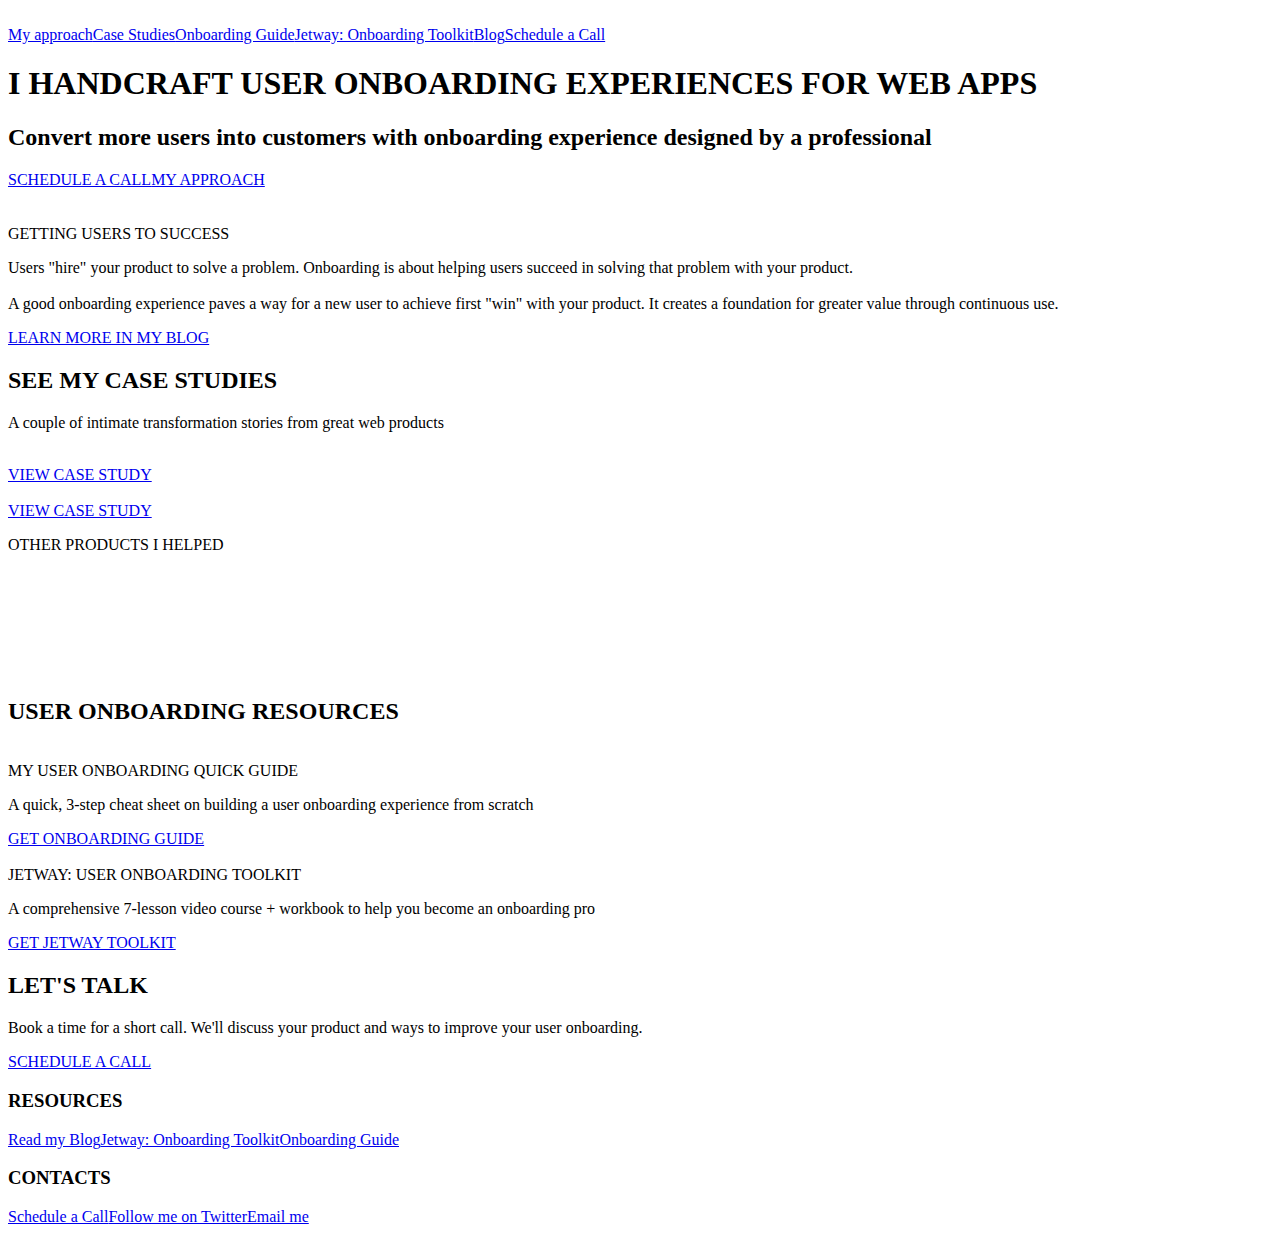
==== index.html @ 4cd76b12 "Update index.html" ====
<!DOCTYPE html><!-- This site was created in Webflow. https://www.webflow.com --><!-- Last Published: Mon Jun 27 2022 11:48:55 GMT+0000 (Coordinated Universal Time) --><html data-wf-domain="onboarding-pro.webflow.io" data-wf-page="589c65dd26e3bc615f48c798" data-wf-site="589c65dd26e3bc615f48c794" data-wf-status="1"><head><meta charset="utf-8"/><title>Onboarding Pro - Handcrafted user onboarding experience for your web application</title><meta content="Convert more users into customers with an effective onboarding experience designed by professionals. I helped over 400 products and counting." name="description"/><meta content="Onboarding Pro - Handcrafted user onboarding experience for your web application" property="og:title"/><meta content="Convert more users into customers with an effective onboarding experience designed by professionals. I helped over 400 products and counting." property="og:description"/><meta content="Onboarding Pro - Handcrafted user onboarding experience for your web application" property="twitter:title"/><meta content="Convert more users into customers with an effective onboarding experience designed by professionals. I helped over 400 products and counting." property="twitter:description"/><meta property="og:type" content="website"/><meta content="summary_large_image" name="twitter:card"/><meta content="width=device-width, initial-scale=1" name="viewport"/><meta content="Webflow" name="generator"/><link href="https://uploads-ssl.webflow.com/589c65dd26e3bc615f48c794/css/onboarding-pro.webflow.eb8758bd4.css" rel="stylesheet" type="text/css"/><!--[if lt IE 9]><script src="https://cdnjs.cloudflare.com/ajax/libs/html5shiv/3.7.3/html5shiv.min.js" type="text/javascript"></script><![endif]--><script type="text/javascript">!function(o,c){var n=c.documentElement,t=" w-mod-";n.className+=t+"js",("ontouchstart"in o||o.DocumentTouch&&c instanceof DocumentTouch)&&(n.className+=t+"touch")}(window,document);</script><link href="https://uploads-ssl.webflow.com/589c65dd26e3bc615f48c794/589c65dd26e3bc615f48c79e_Favicon_new.png" rel="shortcut icon" type="image/x-icon"/><link href="https://uploads-ssl.webflow.com/589c65dd26e3bc615f48c794/589c65dd26e3bc615f48c7a5_Webclip_new.png" rel="apple-touch-icon"/></head><body><div class="hero-section wf-section"><div data-collapse="medium" data-animation="default" data-duration="400" data-easing="ease" data-easing2="ease" role="banner" class="navbar w-nav"><div class="w-container"><a href="https://onboarding.pro" class="w-nav-brand"><img src="https://uploads-ssl.webflow.com/589c65dd26e3bc615f48c794/589c65dd26e3bc615f48c79d_Logo_new.png" width="48" alt="" class="logo-top"/></a><nav role="navigation" class="mobile-menu w-nav-menu"><a href="#My-Approach" class="navbar-link w-nav-link">My approach</a><a href="#Case-Studies" class="navbar-link w-nav-link">Case Studies</a><a href="#Onboarding-Guide" class="navbar-link w-nav-link">Onboarding Guide</a><a target="_blank" href="#Onboarding-Guide" class="navbar-link w-nav-link">Jetway: Onboarding Toolkit</a><a target="_blank" href="https://medium.com/@romanzadyrako" class="navbar-link w-nav-link">Blog</a><a href="https://calendly.com/onpro/intro" target="_blank" class="navbar-link get-a-demo w-nav-link">Schedule a Call</a></nav><div class="hamburger-button w-nav-button"><div class="w-icon-nav-menu"></div></div></div></div><div class="w-container"><div class="w-row"><div class="column w-col w-col-7"><h1 class="hero-header">I HANDCRAFT USER ONBOARDING EXPERIENCES FOR WEB APPS</h1><h2 class="hero-subheader">Convert more users into customers with onboarding experience designed by a professional</h2><a href="https://calendly.com/onpro/intro" target="_blank" class="hero-button get-started w-button">SCHEDULE A CALL</a><a href="#My-Approach" class="hero-button use-cases w-button">MY APPROACH</a></div><div class="w-col w-col-5"><img src="https://uploads-ssl.webflow.com/589c65dd26e3bc615f48c794/589c65dd26e3bc615f48c7ce_Onboarding%20Pro.png" width="380" sizes="(max-width: 479px) 100vw, (max-width: 767px) 380px, (max-width: 991px) 291.6640625px, 380px" srcset="https://uploads-ssl.webflow.com/589c65dd26e3bc615f48c794/589c65dd26e3bc615f48c7ce_Onboarding%2520Pro-p-500x543.png 500w, https://uploads-ssl.webflow.com/589c65dd26e3bc615f48c794/589c65dd26e3bc615f48c7ce_Onboarding%2520Pro-p-800x868.png 800w, https://uploads-ssl.webflow.com/589c65dd26e3bc615f48c794/589c65dd26e3bc615f48c7ce_Onboarding%2520Pro-p-1080x1172.png 1080w, https://uploads-ssl.webflow.com/589c65dd26e3bc615f48c794/589c65dd26e3bc615f48c7ce_Onboarding%2520Pro-p-1600x1736.png 1600w, https://uploads-ssl.webflow.com/589c65dd26e3bc615f48c794/589c65dd26e3bc615f48c7ce_Onboarding%20Pro.png 1797w" alt="" class="hero-image"/></div></div></div></div><div id="My-Approach" class="content-section white approach wf-section"><div class="w-container"><div class="messages-row w-row"><div class="message-card w-col w-col-6"><img src="https://uploads-ssl.webflow.com/589c65dd26e3bc615f48c794/59e8cc93e108440001f2530b_Onboarding%20Approach_Loop.png" width="512" sizes="(max-width: 767px) 96vw, (max-width: 991px) 354px, 460px" srcset="https://uploads-ssl.webflow.com/589c65dd26e3bc615f48c794/59e8cc93e108440001f2530b_Onboarding%20Approach_Loop-p-500.png 500w, https://uploads-ssl.webflow.com/589c65dd26e3bc615f48c794/59e8cc93e108440001f2530b_Onboarding%20Approach_Loop.png 1024w" alt="" class="approach-image"/></div><div class="message-card w-col w-col-6"><div class="approach-title">GETTING USERS TO SUCCESS</div><p class="approach-text">Users &quot;hire&quot; your product to solve a problem. Onboarding is about helping users succeed in solving that problem with your product. <br/><br/>A good onboarding experience paves a way for a new user to achieve first &quot;win&quot; with your product. It creates a foundation for greater value through continuous use.</p><a href="https://medium.com/@romanzadyrako" target="_blank" class="academy-link">LEARN MORE IN MY BLOG</a></div></div></div></div><div id="Case-Studies" class="content-section wf-section"><div class="w-container"><h2 class="section-header">SEE MY CASE STUDIES</h2><p class="section-subheader">A couple of intimate transformation stories from great web products</p><div class="use-cases-row w-row"><div class="use-case-card w-col w-col-6"><a href="https://docdro.id/nMGjJtG" target="_blank" class="case-study-link-block w-inline-block"><div class="use-case-div"><img src="https://uploads-ssl.webflow.com/589c65dd26e3bc615f48c794/589c65dd26e3bc615f48c7d6_Saberr_Case%20Study.png" width="800" sizes="(max-width: 479px) 90vw, (max-width: 767px) 92vw, (max-width: 991px) 324px, 430px" srcset="https://uploads-ssl.webflow.com/589c65dd26e3bc615f48c794/589c65dd26e3bc615f48c7d6_Saberr_Case%2520Study-p-500x313.png 500w, https://uploads-ssl.webflow.com/589c65dd26e3bc615f48c794/589c65dd26e3bc615f48c7d6_Saberr_Case%2520Study-p-800x500.png 800w, https://uploads-ssl.webflow.com/589c65dd26e3bc615f48c794/589c65dd26e3bc615f48c7d6_Saberr_Case%2520Study-p-1080x675.png 1080w, https://uploads-ssl.webflow.com/589c65dd26e3bc615f48c794/589c65dd26e3bc615f48c7d6_Saberr_Case%20Study.png 1600w" alt="" class="case-study-image"/><div class="use-case-title">VIEW CASE STUDY</div></div></a></div><div class="use-case-card w-col w-col-6"><a href="https://docdro.id/YD0HOSB" target="_blank" class="case-study-link-block w-inline-block"><div class="use-case-div"><img src="https://uploads-ssl.webflow.com/589c65dd26e3bc615f48c794/62b98d0fdc5b365e24962db1_Quickstaff_Case-Study-p-800x500.png" width="800" sizes="(max-width: 479px) 90vw, (max-width: 767px) 92vw, (max-width: 991px) 324px, 430px" srcset="https://uploads-ssl.webflow.com/589c65dd26e3bc615f48c794/62b98d0fdc5b365e24962db1_Quickstaff_Case-Study-p-800x500-p-500.png 500w, https://uploads-ssl.webflow.com/589c65dd26e3bc615f48c794/62b98d0fdc5b365e24962db1_Quickstaff_Case-Study-p-800x500.png 800w" alt="" class="case-study-image"/><div class="use-case-title">VIEW CASE STUDY</div></div></a></div></div><p class="customer-list-title">OTHER PRODUCTS I HELPED</p><div class="customer-row w-row"><div class="w-col w-col-2 w-col-tiny-6 w-col-small-4"><img src="https://uploads-ssl.webflow.com/589c65dd26e3bc615f48c794/589c65dd26e3bc615f48c7d5_Peak_logo2%402x.png" width="140" sizes="(max-width: 479px) 38vw, (max-width: 767px) 29vw, (max-width: 991px) 104.6640625px, 139.9921875px" srcset="https://uploads-ssl.webflow.com/589c65dd26e3bc615f48c794/589c65dd26e3bc615f48c7d5_Peak_logo2%25402x-p-500x500.png 500w, https://uploads-ssl.webflow.com/589c65dd26e3bc615f48c794/589c65dd26e3bc615f48c7d5_Peak_logo2%402x.png 800w" alt="" class="customer-logo"/></div><div class="w-col w-col-2 w-col-tiny-6 w-col-small-4"><img src="https://uploads-ssl.webflow.com/589c65dd26e3bc615f48c794/589c65dd26e3bc615f48c7a1_Appinion_logo%402x.png" width="140" sizes="(max-width: 479px) 38vw, (max-width: 767px) 29vw, (max-width: 991px) 104.6640625px, 139.9921875px" srcset="https://uploads-ssl.webflow.com/589c65dd26e3bc615f48c794/589c65dd26e3bc615f48c7a1_Appinion_logo%25402x-p-500x500.png 500w, https://uploads-ssl.webflow.com/589c65dd26e3bc615f48c794/589c65dd26e3bc615f48c7a1_Appinion_logo%402x.png 800w" alt="" class="customer-logo"/></div><div class="w-col w-col-2 w-col-tiny-6 w-col-small-4"><img src="https://uploads-ssl.webflow.com/589c65dd26e3bc615f48c794/589c65dd26e3bc615f48c7d0_GroupVitals_logo%402x.png" width="140" sizes="(max-width: 479px) 38vw, (max-width: 767px) 29vw, (max-width: 991px) 104.6640625px, 139.9921875px" srcset="https://uploads-ssl.webflow.com/589c65dd26e3bc615f48c794/589c65dd26e3bc615f48c7d0_GroupVitals_logo%25402x-p-500x500.png 500w, https://uploads-ssl.webflow.com/589c65dd26e3bc615f48c794/589c65dd26e3bc615f48c7d0_GroupVitals_logo%402x.png 800w" alt="" class="customer-logo"/></div><div class="w-col w-col-2 w-col-tiny-6 w-col-small-4"><img src="https://uploads-ssl.webflow.com/589c65dd26e3bc615f48c794/589c65dd26e3bc615f48c7d2_Zoomforth_logo%402x.png" width="140" sizes="(max-width: 479px) 38vw, (max-width: 767px) 29vw, (max-width: 991px) 104.6640625px, 139.9921875px" srcset="https://uploads-ssl.webflow.com/589c65dd26e3bc615f48c794/589c65dd26e3bc615f48c7d2_Zoomforth_logo%25402x-p-500x500.png 500w, https://uploads-ssl.webflow.com/589c65dd26e3bc615f48c794/589c65dd26e3bc615f48c7d2_Zoomforth_logo%402x.png 800w" alt="" class="customer-logo"/></div><div class="w-col w-col-2 w-col-tiny-6 w-col-small-4"><img src="https://uploads-ssl.webflow.com/589c65dd26e3bc615f48c794/589c65dd26e3bc615f48c7d3_SchoolTime_logo%402x.png" width="140" sizes="(max-width: 479px) 38vw, (max-width: 767px) 29vw, (max-width: 991px) 104.6640625px, 139.9921875px" srcset="https://uploads-ssl.webflow.com/589c65dd26e3bc615f48c794/589c65dd26e3bc615f48c7d3_SchoolTime_logo%25402x-p-500x500.png 500w, https://uploads-ssl.webflow.com/589c65dd26e3bc615f48c794/589c65dd26e3bc615f48c7d3_SchoolTime_logo%402x.png 800w" alt="" class="customer-logo"/></div><div class="w-col w-col-2 w-col-tiny-6 w-col-small-4"><img src="https://uploads-ssl.webflow.com/589c65dd26e3bc615f48c794/589c65dd26e3bc615f48c7d4_ManyChat_logo%402x.png" width="140" sizes="(max-width: 479px) 38vw, (max-width: 767px) 29vw, (max-width: 991px) 104.6640625px, 139.9921875px" srcset="https://uploads-ssl.webflow.com/589c65dd26e3bc615f48c794/589c65dd26e3bc615f48c7d4_ManyChat_logo%25402x-p-500x500.png 500w, https://uploads-ssl.webflow.com/589c65dd26e3bc615f48c794/589c65dd26e3bc615f48c7d4_ManyChat_logo%402x.png 800w" alt="" class="customer-logo"/></div></div></div></div><div id="Onboarding-Guide" class="content-section gray wf-section"><div class="w-container"><h2 class="section-header">USER ONBOARDING RESOURCES</h2><div class="guide-row w-row"><div class="column-2 w-col w-col-6"><img src="https://uploads-ssl.webflow.com/589c65dd26e3bc615f48c794/59e8d398e108440001f25886_User-Onboarding_Quick-Guide_Cover-p-500x723.png" width="280" sizes="(max-width: 479px) 92vw, 280px" srcset="https://uploads-ssl.webflow.com/589c65dd26e3bc615f48c794/59e8d398e108440001f25886_User-Onboarding_Quick-Guide_Cover-p-500x723-p-500.png 500w, https://uploads-ssl.webflow.com/589c65dd26e3bc615f48c794/59e8d398e108440001f25886_User-Onboarding_Quick-Guide_Cover-p-500x723.png 603w" alt="" class="guide-image"/><div class="guide-title">MY USER ONBOARDING QUICK GUIDE</div><p class="guide-description">A quick, 3-step cheat sheet on building a user onboarding experience from scratch</p><a href="https://www.docdroid.net/jiapdOI/user-onboarding-for-startups-quick-guide.pdf" target="_blank" class="guide-button w-button">GET ONBOARDING GUIDE</a></div><div class="column-3 w-col w-col-6"><img src="https://uploads-ssl.webflow.com/589c65dd26e3bc615f48c794/59e8dd65e1efb00001aa6899_Jetway%20image.png" width="280" sizes="(max-width: 479px) 92vw, 280px" srcset="https://uploads-ssl.webflow.com/589c65dd26e3bc615f48c794/59e8dd65e1efb00001aa6899_Jetway%20image-p-500.png 500w, https://uploads-ssl.webflow.com/589c65dd26e3bc615f48c794/59e8dd65e1efb00001aa6899_Jetway%20image.png 603w" alt="" class="guide-image"/><div class="jetway-title">JETWAY: USER ONBOARDING TOOLKIT</div><p class="guide-description">A comprehensive 7-lesson video course + workbook to help you become an onboarding pro</p><a href="https://jetway.io" target="_blank" class="jetway-button w-button">GET JETWAY TOOLKIT</a></div></div></div></div><div id="Let-s-Talk" class="lets-talk-section wf-section"><div class="w-container"><h2 class="lets-talk">LET&#x27;S TALK</h2><p class="lets-talk-subheader">Book a time for a short call. We&#x27;ll discuss your product and ways to improve your user onboarding.</p><a target="_blank" href="https://calendly.com/onpro/intro" class="lets-talk-button w-button">SCHEDULE A CALL</a></div></div><div class="footer wf-section"><div class="w-container"><div class="footer-row w-row"><div class="w-col w-col-4"><h3 class="footer-header">RESOURCES</h3><a target="_blank" href="https://medium.com/@romanzadyrako" class="footer-link">Read my Blog</a><a href="https://jetway.io" target="_blank" class="footer-link">Jetway: Onboarding Toolkit</a><a target="_blank" href="https://www.docdroid.net/jiapdOI/user-onboarding-for-startups-quick-guide.pdf" class="footer-link">Onboarding Guide</a></div><div class="w-col w-col-4"><h3 class="footer-header">CONTACTS</h3><a target="_blank" href="https://calendly.com/onpro/intro" class="footer-link">Schedule a Call</a><a target="_blank" href="https://twitter.com/romanzadyrako" class="footer-link">Follow me on Twitter</a><a target="_blank" href="mailto:pro@onboarding.pro?subject=Hey%20Onboarding%20Pro" class="footer-link">Email me</a></div><div class="w-col w-col-4"><img src="https://uploads-ssl.webflow.com/589c65dd26e3bc615f48c794/589c65dd26e3bc615f48c79d_Logo_new.png" width="64" alt="" class="footer-logo"/></div></div></div></div><script src="https://d3e54v103j8qbb.cloudfront.net/js/jquery-3.5.1.min.dc5e7f18c8.js?site=589c65dd26e3bc615f48c794" type="text/javascript" integrity="sha256-9/aliU8dGd2tb6OSsuzixeV4y/faTqgFtohetphbbj0=" crossorigin="anonymous"></script><script src="https://uploads-ssl.webflow.com/589c65dd26e3bc615f48c794/js/webflow.2a0fff34d.js" type="text/javascript"></script><!--[if lte IE 9]><script src="//cdnjs.cloudflare.com/ajax/libs/placeholders/3.0.2/placeholders.min.js"></script><![endif]--></body></html>
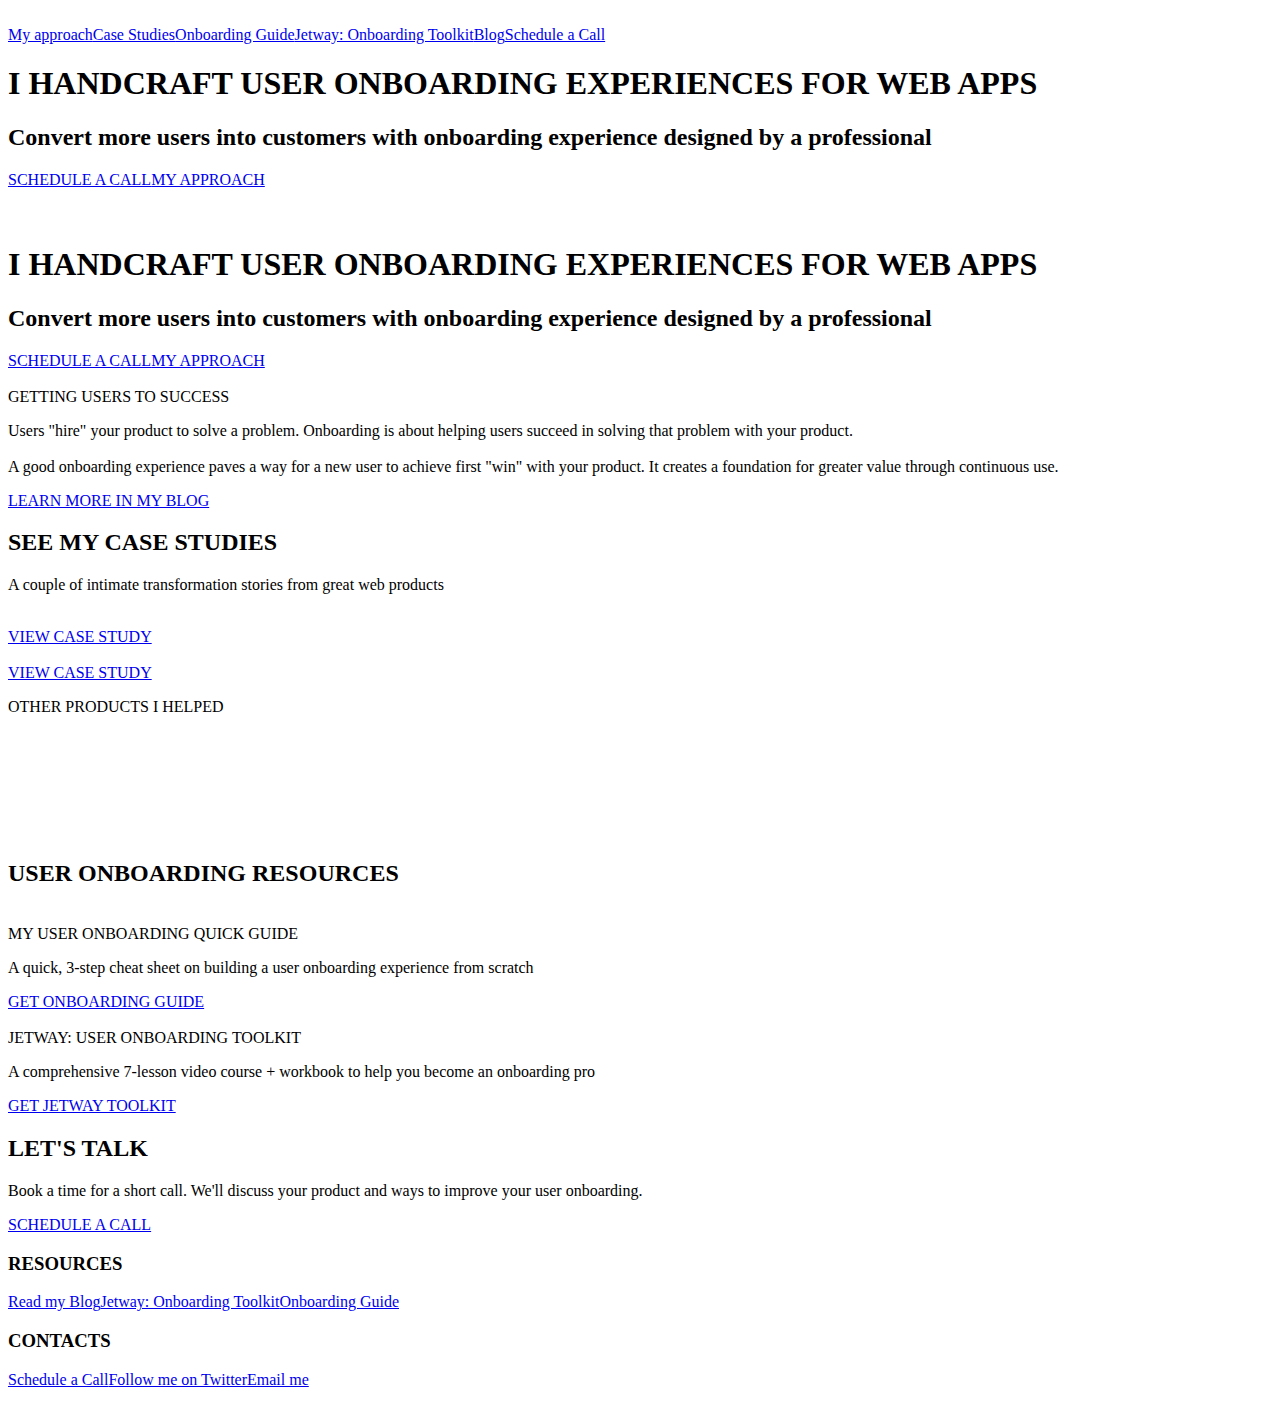
==== commit 926e0dc3: "Update index.html" ====
--- a/index.html
+++ b/index.html
@@ -1,2 +1,128 @@
+<!DOCTYPE html>
+<!-- This site was created in Webflow. https://www.webflow.com -->
+<!-- Last Published: Mon Jun 27 2022 13:33:49 GMT+0000 (Coordinated Universal Time) -->
+<html data-wf-domain="onboarding-pro.webflow.io" data-wf-page="589c65dd26e3bc615f48c798" data-wf-site="589c65dd26e3bc615f48c794" data-wf-status="1">
 
-<!DOCTYPE html><!-- This site was created in Webflow. https://www.webflow.com --><!-- Last Published: Mon Jun 27 2022 11:48:55 GMT+0000 (Coordinated Universal Time) --><html data-wf-domain="onboarding-pro.webflow.io" data-wf-page="589c65dd26e3bc615f48c798" data-wf-site="589c65dd26e3bc615f48c794" data-wf-status="1"><head><meta charset="utf-8"/><title>Onboarding Pro - Handcrafted user onboarding experience for your web application</title><meta content="Convert more users into customers with an effective onboarding experience designed by professionals. I helped over 400 products and counting." name="description"/><meta content="Onboarding Pro - Handcrafted user onboarding experience for your web application" property="og:title"/><meta content="Convert more users into customers with an effective onboarding experience designed by professionals. I helped over 400 products and counting." property="og:description"/><meta content="Onboarding Pro - Handcrafted user onboarding experience for your web application" property="twitter:title"/><meta content="Convert more users into customers with an effective onboarding experience designed by professionals. I helped over 400 products and counting." property="twitter:description"/><meta property="og:type" content="website"/><meta content="summary_large_image" name="twitter:card"/><meta content="width=device-width, initial-scale=1" name="viewport"/><meta content="Webflow" name="generator"/><link href="https://uploads-ssl.webflow.com/589c65dd26e3bc615f48c794/css/onboarding-pro.webflow.eb8758bd4.css" rel="stylesheet" type="text/css"/><!--[if lt IE 9]><script src="https://cdnjs.cloudflare.com/ajax/libs/html5shiv/3.7.3/html5shiv.min.js" type="text/javascript"></script><![endif]--><script type="text/javascript">!function(o,c){var n=c.documentElement,t=" w-mod-";n.className+=t+"js",("ontouchstart"in o||o.DocumentTouch&&c instanceof DocumentTouch)&&(n.className+=t+"touch")}(window,document);</script><link href="https://uploads-ssl.webflow.com/589c65dd26e3bc615f48c794/589c65dd26e3bc615f48c79e_Favicon_new.png" rel="shortcut icon" type="image/x-icon"/><link href="https://uploads-ssl.webflow.com/589c65dd26e3bc615f48c794/589c65dd26e3bc615f48c7a5_Webclip_new.png" rel="apple-touch-icon"/></head><body><div class="hero-section wf-section"><div data-collapse="medium" data-animation="default" data-duration="400" data-easing="ease" data-easing2="ease" role="banner" class="navbar w-nav"><div class="w-container"><a href="https://onboarding.pro" class="w-nav-brand"><img src="https://uploads-ssl.webflow.com/589c65dd26e3bc615f48c794/589c65dd26e3bc615f48c79d_Logo_new.png" width="48" alt="" class="logo-top"/></a><nav role="navigation" class="mobile-menu w-nav-menu"><a href="#My-Approach" class="navbar-link w-nav-link">My approach</a><a href="#Case-Studies" class="navbar-link w-nav-link">Case Studies</a><a href="#Onboarding-Guide" class="navbar-link w-nav-link">Onboarding Guide</a><a target="_blank" href="#Onboarding-Guide" class="navbar-link w-nav-link">Jetway: Onboarding Toolkit</a><a target="_blank" href="https://medium.com/@romanzadyrako" class="navbar-link w-nav-link">Blog</a><a href="https://calendly.com/onpro/intro" target="_blank" class="navbar-link get-a-demo w-nav-link">Schedule a Call</a></nav><div class="hamburger-button w-nav-button"><div class="w-icon-nav-menu"></div></div></div></div><div class="w-container"><div class="w-row"><div class="column w-col w-col-7"><h1 class="hero-header">I HANDCRAFT USER ONBOARDING EXPERIENCES FOR WEB APPS</h1><h2 class="hero-subheader">Convert more users into customers with onboarding experience designed by a professional</h2><a href="https://calendly.com/onpro/intro" target="_blank" class="hero-button get-started w-button">SCHEDULE A CALL</a><a href="#My-Approach" class="hero-button use-cases w-button">MY APPROACH</a></div><div class="w-col w-col-5"><img src="https://uploads-ssl.webflow.com/589c65dd26e3bc615f48c794/589c65dd26e3bc615f48c7ce_Onboarding%20Pro.png" width="380" sizes="(max-width: 479px) 100vw, (max-width: 767px) 380px, (max-width: 991px) 291.6640625px, 380px" srcset="https://uploads-ssl.webflow.com/589c65dd26e3bc615f48c794/589c65dd26e3bc615f48c7ce_Onboarding%2520Pro-p-500x543.png 500w, https://uploads-ssl.webflow.com/589c65dd26e3bc615f48c794/589c65dd26e3bc615f48c7ce_Onboarding%2520Pro-p-800x868.png 800w, https://uploads-ssl.webflow.com/589c65dd26e3bc615f48c794/589c65dd26e3bc615f48c7ce_Onboarding%2520Pro-p-1080x1172.png 1080w, https://uploads-ssl.webflow.com/589c65dd26e3bc615f48c794/589c65dd26e3bc615f48c7ce_Onboarding%2520Pro-p-1600x1736.png 1600w, https://uploads-ssl.webflow.com/589c65dd26e3bc615f48c794/589c65dd26e3bc615f48c7ce_Onboarding%20Pro.png 1797w" alt="" class="hero-image"/></div></div></div></div><div id="My-Approach" class="content-section white approach wf-section"><div class="w-container"><div class="messages-row w-row"><div class="message-card w-col w-col-6"><img src="https://uploads-ssl.webflow.com/589c65dd26e3bc615f48c794/59e8cc93e108440001f2530b_Onboarding%20Approach_Loop.png" width="512" sizes="(max-width: 767px) 96vw, (max-width: 991px) 354px, 460px" srcset="https://uploads-ssl.webflow.com/589c65dd26e3bc615f48c794/59e8cc93e108440001f2530b_Onboarding%20Approach_Loop-p-500.png 500w, https://uploads-ssl.webflow.com/589c65dd26e3bc615f48c794/59e8cc93e108440001f2530b_Onboarding%20Approach_Loop.png 1024w" alt="" class="approach-image"/></div><div class="message-card w-col w-col-6"><div class="approach-title">GETTING USERS TO SUCCESS</div><p class="approach-text">Users &quot;hire&quot; your product to solve a problem. Onboarding is about helping users succeed in solving that problem with your product. <br/><br/>A good onboarding experience paves a way for a new user to achieve first &quot;win&quot; with your product. It creates a foundation for greater value through continuous use.</p><a href="https://medium.com/@romanzadyrako" target="_blank" class="academy-link">LEARN MORE IN MY BLOG</a></div></div></div></div><div id="Case-Studies" class="content-section wf-section"><div class="w-container"><h2 class="section-header">SEE MY CASE STUDIES</h2><p class="section-subheader">A couple of intimate transformation stories from great web products</p><div class="use-cases-row w-row"><div class="use-case-card w-col w-col-6"><a href="https://docdro.id/nMGjJtG" target="_blank" class="case-study-link-block w-inline-block"><div class="use-case-div"><img src="https://uploads-ssl.webflow.com/589c65dd26e3bc615f48c794/589c65dd26e3bc615f48c7d6_Saberr_Case%20Study.png" width="800" sizes="(max-width: 479px) 90vw, (max-width: 767px) 92vw, (max-width: 991px) 324px, 430px" srcset="https://uploads-ssl.webflow.com/589c65dd26e3bc615f48c794/589c65dd26e3bc615f48c7d6_Saberr_Case%2520Study-p-500x313.png 500w, https://uploads-ssl.webflow.com/589c65dd26e3bc615f48c794/589c65dd26e3bc615f48c7d6_Saberr_Case%2520Study-p-800x500.png 800w, https://uploads-ssl.webflow.com/589c65dd26e3bc615f48c794/589c65dd26e3bc615f48c7d6_Saberr_Case%2520Study-p-1080x675.png 1080w, https://uploads-ssl.webflow.com/589c65dd26e3bc615f48c794/589c65dd26e3bc615f48c7d6_Saberr_Case%20Study.png 1600w" alt="" class="case-study-image"/><div class="use-case-title">VIEW CASE STUDY</div></div></a></div><div class="use-case-card w-col w-col-6"><a href="https://docdro.id/YD0HOSB" target="_blank" class="case-study-link-block w-inline-block"><div class="use-case-div"><img src="https://uploads-ssl.webflow.com/589c65dd26e3bc615f48c794/62b98d0fdc5b365e24962db1_Quickstaff_Case-Study-p-800x500.png" width="800" sizes="(max-width: 479px) 90vw, (max-width: 767px) 92vw, (max-width: 991px) 324px, 430px" srcset="https://uploads-ssl.webflow.com/589c65dd26e3bc615f48c794/62b98d0fdc5b365e24962db1_Quickstaff_Case-Study-p-800x500-p-500.png 500w, https://uploads-ssl.webflow.com/589c65dd26e3bc615f48c794/62b98d0fdc5b365e24962db1_Quickstaff_Case-Study-p-800x500.png 800w" alt="" class="case-study-image"/><div class="use-case-title">VIEW CASE STUDY</div></div></a></div></div><p class="customer-list-title">OTHER PRODUCTS I HELPED</p><div class="customer-row w-row"><div class="w-col w-col-2 w-col-tiny-6 w-col-small-4"><img src="https://uploads-ssl.webflow.com/589c65dd26e3bc615f48c794/589c65dd26e3bc615f48c7d5_Peak_logo2%402x.png" width="140" sizes="(max-width: 479px) 38vw, (max-width: 767px) 29vw, (max-width: 991px) 104.6640625px, 139.9921875px" srcset="https://uploads-ssl.webflow.com/589c65dd26e3bc615f48c794/589c65dd26e3bc615f48c7d5_Peak_logo2%25402x-p-500x500.png 500w, https://uploads-ssl.webflow.com/589c65dd26e3bc615f48c794/589c65dd26e3bc615f48c7d5_Peak_logo2%402x.png 800w" alt="" class="customer-logo"/></div><div class="w-col w-col-2 w-col-tiny-6 w-col-small-4"><img src="https://uploads-ssl.webflow.com/589c65dd26e3bc615f48c794/589c65dd26e3bc615f48c7a1_Appinion_logo%402x.png" width="140" sizes="(max-width: 479px) 38vw, (max-width: 767px) 29vw, (max-width: 991px) 104.6640625px, 139.9921875px" srcset="https://uploads-ssl.webflow.com/589c65dd26e3bc615f48c794/589c65dd26e3bc615f48c7a1_Appinion_logo%25402x-p-500x500.png 500w, https://uploads-ssl.webflow.com/589c65dd26e3bc615f48c794/589c65dd26e3bc615f48c7a1_Appinion_logo%402x.png 800w" alt="" class="customer-logo"/></div><div class="w-col w-col-2 w-col-tiny-6 w-col-small-4"><img src="https://uploads-ssl.webflow.com/589c65dd26e3bc615f48c794/589c65dd26e3bc615f48c7d0_GroupVitals_logo%402x.png" width="140" sizes="(max-width: 479px) 38vw, (max-width: 767px) 29vw, (max-width: 991px) 104.6640625px, 139.9921875px" srcset="https://uploads-ssl.webflow.com/589c65dd26e3bc615f48c794/589c65dd26e3bc615f48c7d0_GroupVitals_logo%25402x-p-500x500.png 500w, https://uploads-ssl.webflow.com/589c65dd26e3bc615f48c794/589c65dd26e3bc615f48c7d0_GroupVitals_logo%402x.png 800w" alt="" class="customer-logo"/></div><div class="w-col w-col-2 w-col-tiny-6 w-col-small-4"><img src="https://uploads-ssl.webflow.com/589c65dd26e3bc615f48c794/589c65dd26e3bc615f48c7d2_Zoomforth_logo%402x.png" width="140" sizes="(max-width: 479px) 38vw, (max-width: 767px) 29vw, (max-width: 991px) 104.6640625px, 139.9921875px" srcset="https://uploads-ssl.webflow.com/589c65dd26e3bc615f48c794/589c65dd26e3bc615f48c7d2_Zoomforth_logo%25402x-p-500x500.png 500w, https://uploads-ssl.webflow.com/589c65dd26e3bc615f48c794/589c65dd26e3bc615f48c7d2_Zoomforth_logo%402x.png 800w" alt="" class="customer-logo"/></div><div class="w-col w-col-2 w-col-tiny-6 w-col-small-4"><img src="https://uploads-ssl.webflow.com/589c65dd26e3bc615f48c794/589c65dd26e3bc615f48c7d3_SchoolTime_logo%402x.png" width="140" sizes="(max-width: 479px) 38vw, (max-width: 767px) 29vw, (max-width: 991px) 104.6640625px, 139.9921875px" srcset="https://uploads-ssl.webflow.com/589c65dd26e3bc615f48c794/589c65dd26e3bc615f48c7d3_SchoolTime_logo%25402x-p-500x500.png 500w, https://uploads-ssl.webflow.com/589c65dd26e3bc615f48c794/589c65dd26e3bc615f48c7d3_SchoolTime_logo%402x.png 800w" alt="" class="customer-logo"/></div><div class="w-col w-col-2 w-col-tiny-6 w-col-small-4"><img src="https://uploads-ssl.webflow.com/589c65dd26e3bc615f48c794/589c65dd26e3bc615f48c7d4_ManyChat_logo%402x.png" width="140" sizes="(max-width: 479px) 38vw, (max-width: 767px) 29vw, (max-width: 991px) 104.6640625px, 139.9921875px" srcset="https://uploads-ssl.webflow.com/589c65dd26e3bc615f48c794/589c65dd26e3bc615f48c7d4_ManyChat_logo%25402x-p-500x500.png 500w, https://uploads-ssl.webflow.com/589c65dd26e3bc615f48c794/589c65dd26e3bc615f48c7d4_ManyChat_logo%402x.png 800w" alt="" class="customer-logo"/></div></div></div></div><div id="Onboarding-Guide" class="content-section gray wf-section"><div class="w-container"><h2 class="section-header">USER ONBOARDING RESOURCES</h2><div class="guide-row w-row"><div class="column-2 w-col w-col-6"><img src="https://uploads-ssl.webflow.com/589c65dd26e3bc615f48c794/59e8d398e108440001f25886_User-Onboarding_Quick-Guide_Cover-p-500x723.png" width="280" sizes="(max-width: 479px) 92vw, 280px" srcset="https://uploads-ssl.webflow.com/589c65dd26e3bc615f48c794/59e8d398e108440001f25886_User-Onboarding_Quick-Guide_Cover-p-500x723-p-500.png 500w, https://uploads-ssl.webflow.com/589c65dd26e3bc615f48c794/59e8d398e108440001f25886_User-Onboarding_Quick-Guide_Cover-p-500x723.png 603w" alt="" class="guide-image"/><div class="guide-title">MY USER ONBOARDING QUICK GUIDE</div><p class="guide-description">A quick, 3-step cheat sheet on building a user onboarding experience from scratch</p><a href="https://www.docdroid.net/jiapdOI/user-onboarding-for-startups-quick-guide.pdf" target="_blank" class="guide-button w-button">GET ONBOARDING GUIDE</a></div><div class="column-3 w-col w-col-6"><img src="https://uploads-ssl.webflow.com/589c65dd26e3bc615f48c794/59e8dd65e1efb00001aa6899_Jetway%20image.png" width="280" sizes="(max-width: 479px) 92vw, 280px" srcset="https://uploads-ssl.webflow.com/589c65dd26e3bc615f48c794/59e8dd65e1efb00001aa6899_Jetway%20image-p-500.png 500w, https://uploads-ssl.webflow.com/589c65dd26e3bc615f48c794/59e8dd65e1efb00001aa6899_Jetway%20image.png 603w" alt="" class="guide-image"/><div class="jetway-title">JETWAY: USER ONBOARDING TOOLKIT</div><p class="guide-description">A comprehensive 7-lesson video course + workbook to help you become an onboarding pro</p><a href="https://jetway.io" target="_blank" class="jetway-button w-button">GET JETWAY TOOLKIT</a></div></div></div></div><div id="Let-s-Talk" class="lets-talk-section wf-section"><div class="w-container"><h2 class="lets-talk">LET&#x27;S TALK</h2><p class="lets-talk-subheader">Book a time for a short call. We&#x27;ll discuss your product and ways to improve your user onboarding.</p><a target="_blank" href="https://calendly.com/onpro/intro" class="lets-talk-button w-button">SCHEDULE A CALL</a></div></div><div class="footer wf-section"><div class="w-container"><div class="footer-row w-row"><div class="w-col w-col-4"><h3 class="footer-header">RESOURCES</h3><a target="_blank" href="https://medium.com/@romanzadyrako" class="footer-link">Read my Blog</a><a href="https://jetway.io" target="_blank" class="footer-link">Jetway: Onboarding Toolkit</a><a target="_blank" href="https://www.docdroid.net/jiapdOI/user-onboarding-for-startups-quick-guide.pdf" class="footer-link">Onboarding Guide</a></div><div class="w-col w-col-4"><h3 class="footer-header">CONTACTS</h3><a target="_blank" href="https://calendly.com/onpro/intro" class="footer-link">Schedule a Call</a><a target="_blank" href="https://twitter.com/romanzadyrako" class="footer-link">Follow me on Twitter</a><a target="_blank" href="mailto:pro@onboarding.pro?subject=Hey%20Onboarding%20Pro" class="footer-link">Email me</a></div><div class="w-col w-col-4"><img src="https://uploads-ssl.webflow.com/589c65dd26e3bc615f48c794/589c65dd26e3bc615f48c79d_Logo_new.png" width="64" alt="" class="footer-logo"/></div></div></div></div><script src="https://d3e54v103j8qbb.cloudfront.net/js/jquery-3.5.1.min.dc5e7f18c8.js?site=589c65dd26e3bc615f48c794" type="text/javascript" integrity="sha256-9/aliU8dGd2tb6OSsuzixeV4y/faTqgFtohetphbbj0=" crossorigin="anonymous"></script><script src="https://uploads-ssl.webflow.com/589c65dd26e3bc615f48c794/js/webflow.2a0fff34d.js" type="text/javascript"></script><!--[if lte IE 9]><script src="//cdnjs.cloudflare.com/ajax/libs/placeholders/3.0.2/placeholders.min.js"></script><![endif]--></body></html>
+<head>
+    <meta charset="utf-8" />
+    <title>Onboarding Pro - Handcrafted user onboarding experience for your web application</title>
+    <meta content="Convert more users into customers with an effective onboarding experience designed by professionals. I helped over 400 products and counting." name="description" />
+    <meta content="Onboarding Pro - Handcrafted user onboarding experience for your web application" property="og:title" />
+    <meta content="Convert more users into customers with an effective onboarding experience designed by professionals. I helped over 400 products and counting." property="og:description" />
+    <meta content="Onboarding Pro - Handcrafted user onboarding experience for your web application" property="twitter:title" />
+    <meta content="Convert more users into customers with an effective onboarding experience designed by professionals. I helped over 400 products and counting." property="twitter:description" />
+    <meta property="og:type" content="website" />
+    <meta content="summary_large_image" name="twitter:card" />
+    <meta content="width=device-width, initial-scale=1" name="viewport" />
+    <meta content="Webflow" name="generator" />
+    <link href="https://uploads-ssl.webflow.com/589c65dd26e3bc615f48c794/css/onboarding-pro.webflow.93e97d3cc.css" rel="stylesheet" type="text/css" />
+    <!--[if lt IE 9]><script src="https://cdnjs.cloudflare.com/ajax/libs/html5shiv/3.7.3/html5shiv.min.js" type="text/javascript"></script><![endif]-->
+    <script type="text/javascript">
+        !function(o,c){var n=c.documentElement,t=" w-mod-";n.className+=t+"js",("ontouchstart"in o||o.DocumentTouch&&c instanceof DocumentTouch)&&(n.className+=t+"touch")}(window,document);
+    </script>
+    <link href="https://uploads-ssl.webflow.com/589c65dd26e3bc615f48c794/589c65dd26e3bc615f48c79e_Favicon_new.png" rel="shortcut icon" type="image/x-icon" />
+    <link href="https://uploads-ssl.webflow.com/589c65dd26e3bc615f48c794/589c65dd26e3bc615f48c7a5_Webclip_new.png" rel="apple-touch-icon" />
+</head>
+
+<body>
+    <div class="hero-section wf-section">
+        <div data-collapse="medium" data-animation="default" data-duration="400" data-easing="ease" data-easing2="ease" data-doc-height="1" role="banner" class="navbar w-nav">
+            <div class="w-container">
+                <a href="https://onboarding.pro" class="w-nav-brand"><img src="https://uploads-ssl.webflow.com/589c65dd26e3bc615f48c794/589c65dd26e3bc615f48c79d_Logo_new.png" width="48" alt="" class="logo-top" /></a>
+                <nav role="navigation" class="mobile-menu w-nav-menu"><a href="#My-Approach" class="navbar-link w-nav-link">My approach</a><a href="#Case-Studies" class="navbar-link w-nav-link">Case Studies</a><a href="#Onboarding-Guide" class="navbar-link w-nav-link">Onboarding Guide</a><a target="_blank" href="#Onboarding-Guide" class="navbar-link w-nav-link">Jetway: Onboarding Toolkit</a><a target="_blank" href="https://medium.com/@romanzadyrako" class="navbar-link w-nav-link">Blog</a><a href="https://calendly.com/onpro/intro" target="_blank" class="navbar-link get-a-demo w-nav-link">Schedule a Call</a></nav>
+                <div class="hamburger-button w-nav-button">
+                    <div class="icon w-icon-nav-menu"></div>
+                </div>
+            </div>
+        </div>
+        <div class="w-container">
+            <div class="hero-table_desktop w-row">
+                <div class="column w-col w-col-7">
+                    <h1 class="hero-header">I HANDCRAFT USER ONBOARDING EXPERIENCES FOR WEB APPS</h1>
+                    <h2 class="hero-subheader">Convert more users into customers with onboarding experience designed by a professional</h2><a href="https://calendly.com/onpro/intro" target="_blank" class="hero-button get-started w-button">SCHEDULE A CALL</a><a href="#My-Approach" class="hero-button use-cases w-button">MY APPROACH</a></div>
+                <div class="w-col w-col-5"><img src="https://uploads-ssl.webflow.com/589c65dd26e3bc615f48c794/589c65dd26e3bc615f48c7ce_Onboarding%20Pro.png" width="380" sizes="(max-width: 767px) 100vw, (max-width: 991px) 291.6640625px, 380px" srcset="https://uploads-ssl.webflow.com/589c65dd26e3bc615f48c794/589c65dd26e3bc615f48c7ce_Onboarding%2520Pro-p-500x543.png 500w, https://uploads-ssl.webflow.com/589c65dd26e3bc615f48c794/589c65dd26e3bc615f48c7ce_Onboarding%2520Pro-p-800x868.png 800w, https://uploads-ssl.webflow.com/589c65dd26e3bc615f48c794/589c65dd26e3bc615f48c7ce_Onboarding%2520Pro-p-1080x1172.png 1080w, https://uploads-ssl.webflow.com/589c65dd26e3bc615f48c794/589c65dd26e3bc615f48c7ce_Onboarding%2520Pro-p-1600x1736.png 1600w, https://uploads-ssl.webflow.com/589c65dd26e3bc615f48c794/589c65dd26e3bc615f48c7ce_Onboarding%20Pro.png 1797w" alt="" class="hero-image" /></div>
+            </div>
+            <div class="hero-table_mobile w-row">
+                <div class="column w-clearfix w-col w-col-7"><img src="https://uploads-ssl.webflow.com/589c65dd26e3bc615f48c794/589c65dd26e3bc615f48c7ce_Onboarding%20Pro.png" width="250" sizes="(max-width: 479px) 92vw, (max-width: 767px) 250px, 100vw" srcset="https://uploads-ssl.webflow.com/589c65dd26e3bc615f48c794/589c65dd26e3bc615f48c7ce_Onboarding%2520Pro-p-500x543.png 500w, https://uploads-ssl.webflow.com/589c65dd26e3bc615f48c794/589c65dd26e3bc615f48c7ce_Onboarding%2520Pro-p-800x868.png 800w, https://uploads-ssl.webflow.com/589c65dd26e3bc615f48c794/589c65dd26e3bc615f48c7ce_Onboarding%2520Pro-p-1080x1172.png 1080w, https://uploads-ssl.webflow.com/589c65dd26e3bc615f48c794/589c65dd26e3bc615f48c7ce_Onboarding%2520Pro-p-1600x1736.png 1600w, https://uploads-ssl.webflow.com/589c65dd26e3bc615f48c794/589c65dd26e3bc615f48c7ce_Onboarding%20Pro.png 1797w" alt="" class="hero-image" /></div>
+                <div class="column-4 w-clearfix w-col w-col-5">
+                    <h1 class="hero-header">I HANDCRAFT USER ONBOARDING EXPERIENCES FOR WEB APPS</h1>
+                    <h2 class="hero-subheader">Convert more users into customers with onboarding experience designed by a professional</h2><a href="https://calendly.com/onpro/intro" target="_blank" class="hero-button get-started w-button">SCHEDULE A CALL</a><a href="#My-Approach" class="hero-button use-cases w-button">MY APPROACH</a></div>
+            </div>
+        </div>
+    </div>
+    <div id="My-Approach" class="content-section white approach wf-section">
+        <div class="w-container">
+            <div class="messages-row w-row">
+                <div class="message-card w-col w-col-6"><img src="https://uploads-ssl.webflow.com/589c65dd26e3bc615f48c794/59e8cc93e108440001f2530b_Onboarding%20Approach_Loop.png" width="512" sizes="(max-width: 767px) 96vw, (max-width: 991px) 354px, 460px" srcset="https://uploads-ssl.webflow.com/589c65dd26e3bc615f48c794/59e8cc93e108440001f2530b_Onboarding%20Approach_Loop-p-500.png 500w, https://uploads-ssl.webflow.com/589c65dd26e3bc615f48c794/59e8cc93e108440001f2530b_Onboarding%20Approach_Loop.png 1024w" alt="" class="approach-image" /></div>
+                <div class="message-card w-col w-col-6">
+                    <div class="approach-title">GETTING USERS TO SUCCESS</div>
+                    <p class="approach-text">Users &quot;hire&quot; your product to solve a problem. Onboarding is about helping users succeed in solving that problem with your product. <br/><br/>A good onboarding experience paves a way for a new user to achieve first &quot;win&quot; with your product. It creates a foundation for greater value through continuous use.</p><a href="https://medium.com/@romanzadyrako" target="_blank" class="academy-link">LEARN MORE IN MY BLOG</a></div>
+            </div>
+        </div>
+    </div>
+    <div id="Case-Studies" class="content-section wf-section">
+        <div class="w-container">
+            <h2 class="section-header">SEE MY CASE STUDIES</h2>
+            <p class="section-subheader">A couple of intimate transformation stories from great web products</p>
+            <div class="use-cases-row w-row">
+                <div class="use-case-card w-col w-col-6 w-col-small-6">
+                    <a href="https://docdro.id/nMGjJtG" target="_blank" class="case-study-link-block w-inline-block">
+                        <div class="use-case-div"><img src="https://uploads-ssl.webflow.com/589c65dd26e3bc615f48c794/589c65dd26e3bc615f48c7d6_Saberr_Case%20Study.png" width="800" sizes="(max-width: 479px) 90vw, (max-width: 767px) 42vw, (max-width: 991px) 324px, 430px" srcset="https://uploads-ssl.webflow.com/589c65dd26e3bc615f48c794/589c65dd26e3bc615f48c7d6_Saberr_Case%2520Study-p-500x313.png 500w, https://uploads-ssl.webflow.com/589c65dd26e3bc615f48c794/589c65dd26e3bc615f48c7d6_Saberr_Case%2520Study-p-800x500.png 800w, https://uploads-ssl.webflow.com/589c65dd26e3bc615f48c794/589c65dd26e3bc615f48c7d6_Saberr_Case%2520Study-p-1080x675.png 1080w, https://uploads-ssl.webflow.com/589c65dd26e3bc615f48c794/589c65dd26e3bc615f48c7d6_Saberr_Case%20Study.png 1600w" alt="" class="case-study-image" />
+                            <div class="use-case-title">VIEW CASE STUDY</div>
+                        </div>
+                    </a>
+                </div>
+                <div class="use-case-card w-col w-col-6 w-col-small-6">
+                    <a href="https://docdro.id/YD0HOSB" target="_blank" class="case-study-link-block w-inline-block">
+                        <div class="use-case-div"><img src="https://uploads-ssl.webflow.com/589c65dd26e3bc615f48c794/62b98d0fdc5b365e24962db1_Quickstaff_Case-Study-p-800x500.png" width="800" sizes="(max-width: 479px) 90vw, (max-width: 767px) 42vw, (max-width: 991px) 324px, 430px" srcset="https://uploads-ssl.webflow.com/589c65dd26e3bc615f48c794/62b98d0fdc5b365e24962db1_Quickstaff_Case-Study-p-800x500-p-500.png 500w, https://uploads-ssl.webflow.com/589c65dd26e3bc615f48c794/62b98d0fdc5b365e24962db1_Quickstaff_Case-Study-p-800x500.png 800w" alt="" class="case-study-image" />
+                            <div class="use-case-title">VIEW CASE STUDY</div>
+                        </div>
+                    </a>
+                </div>
+            </div>
+            <p class="customer-list-title">OTHER PRODUCTS I HELPED</p>
+            <div class="customer-row w-row">
+                <div class="w-col w-col-2 w-col-tiny-6 w-col-small-4"><img src="https://uploads-ssl.webflow.com/589c65dd26e3bc615f48c794/589c65dd26e3bc615f48c7d5_Peak_logo2%402x.png" width="140" sizes="(max-width: 479px) 38vw, (max-width: 767px) 29vw, (max-width: 991px) 104.6640625px, 139.9921875px" srcset="https://uploads-ssl.webflow.com/589c65dd26e3bc615f48c794/589c65dd26e3bc615f48c7d5_Peak_logo2%25402x-p-500x500.png 500w, https://uploads-ssl.webflow.com/589c65dd26e3bc615f48c794/589c65dd26e3bc615f48c7d5_Peak_logo2%402x.png 800w" alt="" class="customer-logo" /></div>
+                <div class="w-col w-col-2 w-col-tiny-6 w-col-small-4"><img src="https://uploads-ssl.webflow.com/589c65dd26e3bc615f48c794/589c65dd26e3bc615f48c7a1_Appinion_logo%402x.png" width="140" sizes="(max-width: 479px) 38vw, (max-width: 767px) 29vw, (max-width: 991px) 104.6640625px, 139.9921875px" srcset="https://uploads-ssl.webflow.com/589c65dd26e3bc615f48c794/589c65dd26e3bc615f48c7a1_Appinion_logo%25402x-p-500x500.png 500w, https://uploads-ssl.webflow.com/589c65dd26e3bc615f48c794/589c65dd26e3bc615f48c7a1_Appinion_logo%402x.png 800w" alt="" class="customer-logo" /></div>
+                <div class="w-col w-col-2 w-col-tiny-6 w-col-small-4"><img src="https://uploads-ssl.webflow.com/589c65dd26e3bc615f48c794/589c65dd26e3bc615f48c7d0_GroupVitals_logo%402x.png" width="140" sizes="(max-width: 479px) 38vw, (max-width: 767px) 29vw, (max-width: 991px) 104.6640625px, 139.9921875px" srcset="https://uploads-ssl.webflow.com/589c65dd26e3bc615f48c794/589c65dd26e3bc615f48c7d0_GroupVitals_logo%25402x-p-500x500.png 500w, https://uploads-ssl.webflow.com/589c65dd26e3bc615f48c794/589c65dd26e3bc615f48c7d0_GroupVitals_logo%402x.png 800w" alt="" class="customer-logo" /></div>
+                <div class="w-col w-col-2 w-col-tiny-6 w-col-small-4"><img src="https://uploads-ssl.webflow.com/589c65dd26e3bc615f48c794/589c65dd26e3bc615f48c7d2_Zoomforth_logo%402x.png" width="140" sizes="(max-width: 479px) 38vw, (max-width: 767px) 29vw, (max-width: 991px) 104.6640625px, 139.9921875px" srcset="https://uploads-ssl.webflow.com/589c65dd26e3bc615f48c794/589c65dd26e3bc615f48c7d2_Zoomforth_logo%25402x-p-500x500.png 500w, https://uploads-ssl.webflow.com/589c65dd26e3bc615f48c794/589c65dd26e3bc615f48c7d2_Zoomforth_logo%402x.png 800w" alt="" class="customer-logo" /></div>
+                <div class="w-col w-col-2 w-col-tiny-6 w-col-small-4"><img src="https://uploads-ssl.webflow.com/589c65dd26e3bc615f48c794/589c65dd26e3bc615f48c7d3_SchoolTime_logo%402x.png" width="140" sizes="(max-width: 479px) 38vw, (max-width: 767px) 29vw, (max-width: 991px) 104.6640625px, 139.9921875px" srcset="https://uploads-ssl.webflow.com/589c65dd26e3bc615f48c794/589c65dd26e3bc615f48c7d3_SchoolTime_logo%25402x-p-500x500.png 500w, https://uploads-ssl.webflow.com/589c65dd26e3bc615f48c794/589c65dd26e3bc615f48c7d3_SchoolTime_logo%402x.png 800w" alt="" class="customer-logo" /></div>
+                <div class="w-col w-col-2 w-col-tiny-6 w-col-small-4"><img src="https://uploads-ssl.webflow.com/589c65dd26e3bc615f48c794/589c65dd26e3bc615f48c7d4_ManyChat_logo%402x.png" width="140" sizes="(max-width: 479px) 38vw, (max-width: 767px) 29vw, (max-width: 991px) 104.6640625px, 139.9921875px" srcset="https://uploads-ssl.webflow.com/589c65dd26e3bc615f48c794/589c65dd26e3bc615f48c7d4_ManyChat_logo%25402x-p-500x500.png 500w, https://uploads-ssl.webflow.com/589c65dd26e3bc615f48c794/589c65dd26e3bc615f48c7d4_ManyChat_logo%402x.png 800w" alt="" class="customer-logo" /></div>
+            </div>
+        </div>
+    </div>
+    <div id="Onboarding-Guide" class="content-section gray wf-section">
+        <div class="w-container">
+            <h2 class="section-header">USER ONBOARDING RESOURCES</h2>
+            <div class="guide-row w-row">
+                <div class="column-2 w-col w-col-6"><img src="https://uploads-ssl.webflow.com/589c65dd26e3bc615f48c794/59e8d398e108440001f25886_User-Onboarding_Quick-Guide_Cover-p-500x723.png" width="280" sizes="(max-width: 479px) 92vw, 280px" srcset="https://uploads-ssl.webflow.com/589c65dd26e3bc615f48c794/59e8d398e108440001f25886_User-Onboarding_Quick-Guide_Cover-p-500x723-p-500.png 500w, https://uploads-ssl.webflow.com/589c65dd26e3bc615f48c794/59e8d398e108440001f25886_User-Onboarding_Quick-Guide_Cover-p-500x723.png 603w" alt="" class="guide-image" />
+                    <div class="guide-title">MY USER ONBOARDING QUICK GUIDE</div>
+                    <p class="guide-description">A quick, 3-step cheat sheet on building a user onboarding experience from scratch</p><a href="https://www.docdroid.net/jiapdOI/user-onboarding-for-startups-quick-guide.pdf" target="_blank" class="guide-button w-button">GET ONBOARDING GUIDE</a></div>
+                <div class="column-3 w-col w-col-6"><img src="https://uploads-ssl.webflow.com/589c65dd26e3bc615f48c794/59e8dd65e1efb00001aa6899_Jetway%20image.png" width="280" sizes="(max-width: 479px) 92vw, 280px" srcset="https://uploads-ssl.webflow.com/589c65dd26e3bc615f48c794/59e8dd65e1efb00001aa6899_Jetway%20image-p-500.png 500w, https://uploads-ssl.webflow.com/589c65dd26e3bc615f48c794/59e8dd65e1efb00001aa6899_Jetway%20image.png 603w" alt="" class="guide-image" />
+                    <div class="jetway-title">JETWAY: USER ONBOARDING TOOLKIT</div>
+                    <p class="guide-description">A comprehensive 7-lesson video course + workbook to help you become an onboarding pro</p><a href="https://jetway.io" target="_blank" class="jetway-button w-button">GET JETWAY TOOLKIT</a></div>
+            </div>
+        </div>
+    </div>
+    <div id="Let-s-Talk" class="lets-talk-section wf-section">
+        <div class="w-container">
+            <h2 class="lets-talk">LET&#x27;S TALK</h2>
+            <p class="lets-talk-subheader">Book a time for a short call. We&#x27;ll discuss your product and ways to improve your user onboarding.</p><a target="_blank" href="https://calendly.com/onpro/intro" class="lets-talk-button w-button">SCHEDULE A CALL</a></div>
+    </div>
+    <div class="footer wf-section">
+        <div class="w-container">
+            <div class="footer-row w-row">
+                <div class="w-col w-col-4">
+                    <h3 class="footer-header">RESOURCES</h3><a target="_blank" href="https://medium.com/@romanzadyrako" class="footer-link">Read my Blog</a><a href="https://jetway.io" target="_blank" class="footer-link">Jetway: Onboarding Toolkit</a><a target="_blank" href="https://www.docdroid.net/jiapdOI/user-onboarding-for-startups-quick-guide.pdf" class="footer-link">Onboarding Guide</a></div>
+                <div class="w-col w-col-4">
+                    <h3 class="footer-header">CONTACTS</h3><a target="_blank" href="https://calendly.com/onpro/intro" class="footer-link">Schedule a Call</a><a target="_blank" href="https://twitter.com/romanzadyrako" class="footer-link">Follow me on Twitter</a><a target="_blank" href="mailto:pro@onboarding.pro?subject=Hey%20Onboarding%20Pro" class="footer-link">Email me</a></div>
+                <div class="w-col w-col-4"><img src="https://uploads-ssl.webflow.com/589c65dd26e3bc615f48c794/589c65dd26e3bc615f48c79d_Logo_new.png" width="64" alt="" class="footer-logo" /></div>
+            </div>
+        </div>
+    </div>
+    <script src="https://d3e54v103j8qbb.cloudfront.net/js/jquery-3.5.1.min.dc5e7f18c8.js?site=589c65dd26e3bc615f48c794" type="text/javascript" integrity="sha256-9/aliU8dGd2tb6OSsuzixeV4y/faTqgFtohetphbbj0=" crossorigin="anonymous"></script>
+    <script src="https://uploads-ssl.webflow.com/589c65dd26e3bc615f48c794/js/webflow.2a0fff34d.js" type="text/javascript"></script>
+    <!--[if lte IE 9]><script src="//cdnjs.cloudflare.com/ajax/libs/placeholders/3.0.2/placeholders.min.js"></script><![endif]-->
+</body>
+
+</html>
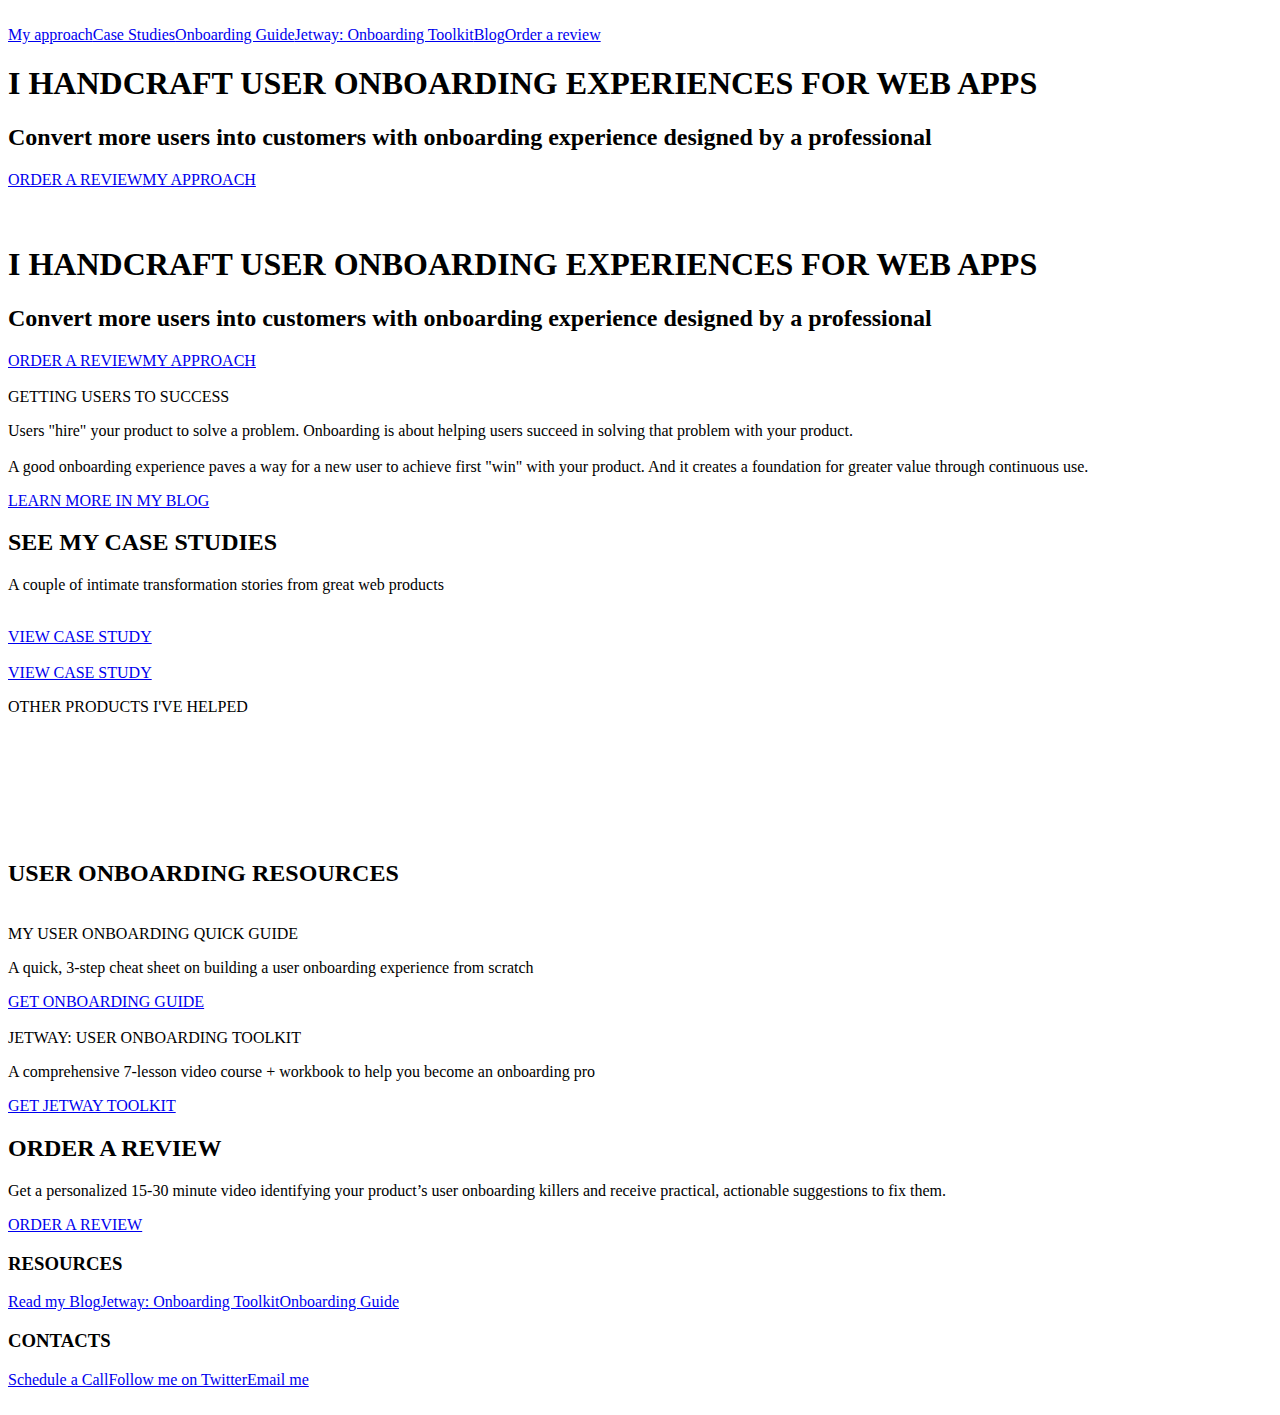
==== commit b68eabbc: "Update index.html" ====
--- a/index.html
+++ b/index.html
@@ -1,6 +1,6 @@
 <!DOCTYPE html>
 <!-- This site was created in Webflow. https://www.webflow.com -->
-<!-- Last Published: Mon Jun 27 2022 13:33:49 GMT+0000 (Coordinated Universal Time) -->
+<!-- Last Published: Thu Dec 29 2022 11:58:49 GMT+0000 (Coordinated Universal Time) -->
 <html data-wf-domain="onboarding-pro.webflow.io" data-wf-page="589c65dd26e3bc615f48c798" data-wf-site="589c65dd26e3bc615f48c794" data-wf-status="1">
 
 <head>
@@ -15,21 +15,27 @@
     <meta content="summary_large_image" name="twitter:card" />
     <meta content="width=device-width, initial-scale=1" name="viewport" />
     <meta content="Webflow" name="generator" />
-    <link href="https://uploads-ssl.webflow.com/589c65dd26e3bc615f48c794/css/onboarding-pro.webflow.93e97d3cc.css" rel="stylesheet" type="text/css" />
+    <link href="https://uploads-ssl.webflow.com/589c65dd26e3bc615f48c794/css/onboarding-pro.webflow.e81989ac6.css" rel="stylesheet" type="text/css" />
     <!--[if lt IE 9]><script src="https://cdnjs.cloudflare.com/ajax/libs/html5shiv/3.7.3/html5shiv.min.js" type="text/javascript"></script><![endif]-->
     <script type="text/javascript">
         !function(o,c){var n=c.documentElement,t=" w-mod-";n.className+=t+"js",("ontouchstart"in o||o.DocumentTouch&&c instanceof DocumentTouch)&&(n.className+=t+"touch")}(window,document);
     </script>
     <link href="https://uploads-ssl.webflow.com/589c65dd26e3bc615f48c794/589c65dd26e3bc615f48c79e_Favicon_new.png" rel="shortcut icon" type="image/x-icon" />
     <link href="https://uploads-ssl.webflow.com/589c65dd26e3bc615f48c794/589c65dd26e3bc615f48c7a5_Webclip_new.png" rel="apple-touch-icon" />
+    <style>
+      .w-webflow-badge {
+        display: None !important;
+        visibility: hidden !important;
+      }
+    </style>
 </head>
 
 <body>
-    <div class="hero-section wf-section">
+    <div id="Hero-section" class="hero-section wf-section">
         <div data-collapse="medium" data-animation="default" data-duration="400" data-easing="ease" data-easing2="ease" data-doc-height="1" role="banner" class="navbar w-nav">
             <div class="w-container">
                 <a href="https://onboarding.pro" class="w-nav-brand"><img src="https://uploads-ssl.webflow.com/589c65dd26e3bc615f48c794/589c65dd26e3bc615f48c79d_Logo_new.png" width="48" alt="" class="logo-top" /></a>
-                <nav role="navigation" class="mobile-menu w-nav-menu"><a href="#My-Approach" class="navbar-link w-nav-link">My approach</a><a href="#Case-Studies" class="navbar-link w-nav-link">Case Studies</a><a href="#Onboarding-Guide" class="navbar-link w-nav-link">Onboarding Guide</a><a target="_blank" href="#Onboarding-Guide" class="navbar-link w-nav-link">Jetway: Onboarding Toolkit</a><a target="_blank" href="https://medium.com/@romanzadyrako" class="navbar-link w-nav-link">Blog</a><a href="https://calendly.com/onpro/intro" target="_blank" class="navbar-link get-a-demo w-nav-link">Schedule a Call</a></nav>
+                <nav role="navigation" class="mobile-menu w-nav-menu"><a href="#My-Approach" class="navbar-link w-nav-link">My approach</a><a href="#Case-Studies" class="navbar-link w-nav-link">Case Studies</a><a href="#Onboarding-Guide" class="navbar-link w-nav-link">Onboarding Guide</a><a target="_blank" href="#Onboarding-Guide" class="navbar-link w-nav-link">Jetway: Onboarding Toolkit</a><a target="_blank" href="https://medium.com/@romanzadyrako" class="navbar-link w-nav-link">Blog</a><a href="/review" class="navbar-link get-a-demo w-nav-link">Order a review</a></nav>
                 <div class="hamburger-button w-nav-button">
                     <div class="icon w-icon-nav-menu"></div>
                 </div>
@@ -39,14 +45,14 @@
             <div class="hero-table_desktop w-row">
                 <div class="column w-col w-col-7">
                     <h1 class="hero-header">I HANDCRAFT USER ONBOARDING EXPERIENCES FOR WEB APPS</h1>
-                    <h2 class="hero-subheader">Convert more users into customers with onboarding experience designed by a professional</h2><a href="https://calendly.com/onpro/intro" target="_blank" class="hero-button get-started w-button">SCHEDULE A CALL</a><a href="#My-Approach" class="hero-button use-cases w-button">MY APPROACH</a></div>
-                <div class="w-col w-col-5"><img src="https://uploads-ssl.webflow.com/589c65dd26e3bc615f48c794/589c65dd26e3bc615f48c7ce_Onboarding%20Pro.png" width="380" sizes="(max-width: 767px) 100vw, (max-width: 991px) 291.6640625px, 380px" srcset="https://uploads-ssl.webflow.com/589c65dd26e3bc615f48c794/589c65dd26e3bc615f48c7ce_Onboarding%2520Pro-p-500x543.png 500w, https://uploads-ssl.webflow.com/589c65dd26e3bc615f48c794/589c65dd26e3bc615f48c7ce_Onboarding%2520Pro-p-800x868.png 800w, https://uploads-ssl.webflow.com/589c65dd26e3bc615f48c794/589c65dd26e3bc615f48c7ce_Onboarding%2520Pro-p-1080x1172.png 1080w, https://uploads-ssl.webflow.com/589c65dd26e3bc615f48c794/589c65dd26e3bc615f48c7ce_Onboarding%2520Pro-p-1600x1736.png 1600w, https://uploads-ssl.webflow.com/589c65dd26e3bc615f48c794/589c65dd26e3bc615f48c7ce_Onboarding%20Pro.png 1797w" alt="" class="hero-image" /></div>
+                    <h2 class="hero-subheader">Convert more users into customers with onboarding experience designed by a professional</h2><a href="/review" target="_blank" class="hero-button get-started w-button">ORDER A REVIEW</a><a href="#My-Approach" class="hero-button use-cases w-button">MY APPROACH</a></div>
+                <div class="w-col w-col-5"><img src="https://uploads-ssl.webflow.com/589c65dd26e3bc615f48c794/63a98eaff3af992fe5524175_S11229-16263988.png" width="380" sizes="(max-width: 767px) 100vw, (max-width: 991px) 291.6640625px, 380px" srcset="https://uploads-ssl.webflow.com/589c65dd26e3bc615f48c794/63a98eaff3af992fe5524175_S11229-16263988-p-500.png 500w, https://uploads-ssl.webflow.com/589c65dd26e3bc615f48c794/63a98eaff3af992fe5524175_S11229-16263988-p-800.png 800w, https://uploads-ssl.webflow.com/589c65dd26e3bc615f48c794/63a98eaff3af992fe5524175_S11229-16263988.png 1015w" alt="" class="hero-image" /></div>
             </div>
             <div class="hero-table_mobile w-row">
-                <div class="column w-clearfix w-col w-col-7"><img src="https://uploads-ssl.webflow.com/589c65dd26e3bc615f48c794/589c65dd26e3bc615f48c7ce_Onboarding%20Pro.png" width="250" sizes="(max-width: 479px) 92vw, (max-width: 767px) 250px, 100vw" srcset="https://uploads-ssl.webflow.com/589c65dd26e3bc615f48c794/589c65dd26e3bc615f48c7ce_Onboarding%2520Pro-p-500x543.png 500w, https://uploads-ssl.webflow.com/589c65dd26e3bc615f48c794/589c65dd26e3bc615f48c7ce_Onboarding%2520Pro-p-800x868.png 800w, https://uploads-ssl.webflow.com/589c65dd26e3bc615f48c794/589c65dd26e3bc615f48c7ce_Onboarding%2520Pro-p-1080x1172.png 1080w, https://uploads-ssl.webflow.com/589c65dd26e3bc615f48c794/589c65dd26e3bc615f48c7ce_Onboarding%2520Pro-p-1600x1736.png 1600w, https://uploads-ssl.webflow.com/589c65dd26e3bc615f48c794/589c65dd26e3bc615f48c7ce_Onboarding%20Pro.png 1797w" alt="" class="hero-image" /></div>
+                <div class="column w-clearfix w-col w-col-7"><img src="https://uploads-ssl.webflow.com/589c65dd26e3bc615f48c794/63a98eaff3af992fe5524175_S11229-16263988.png" width="250" sizes="(max-width: 479px) 92vw, (max-width: 767px) 250px, 100vw" srcset="https://uploads-ssl.webflow.com/589c65dd26e3bc615f48c794/63a98eaff3af992fe5524175_S11229-16263988-p-500.png 500w, https://uploads-ssl.webflow.com/589c65dd26e3bc615f48c794/63a98eaff3af992fe5524175_S11229-16263988-p-800.png 800w, https://uploads-ssl.webflow.com/589c65dd26e3bc615f48c794/63a98eaff3af992fe5524175_S11229-16263988.png 1015w" alt="" class="hero-image" /></div>
                 <div class="column-4 w-clearfix w-col w-col-5">
                     <h1 class="hero-header">I HANDCRAFT USER ONBOARDING EXPERIENCES FOR WEB APPS</h1>
-                    <h2 class="hero-subheader">Convert more users into customers with onboarding experience designed by a professional</h2><a href="https://calendly.com/onpro/intro" target="_blank" class="hero-button get-started w-button">SCHEDULE A CALL</a><a href="#My-Approach" class="hero-button use-cases w-button">MY APPROACH</a></div>
+                    <h2 class="hero-subheader">Convert more users into customers with onboarding experience designed by a professional</h2><a href="https://calendly.com/onpro/intro" target="_blank" class="hero-button get-started w-button">ORDER A REVIEW</a><a href="#My-Approach" class="hero-button use-cases w-button">MY APPROACH</a></div>
             </div>
         </div>
     </div>
@@ -56,7 +62,7 @@
                 <div class="message-card w-col w-col-6"><img src="https://uploads-ssl.webflow.com/589c65dd26e3bc615f48c794/59e8cc93e108440001f2530b_Onboarding%20Approach_Loop.png" width="512" sizes="(max-width: 767px) 96vw, (max-width: 991px) 354px, 460px" srcset="https://uploads-ssl.webflow.com/589c65dd26e3bc615f48c794/59e8cc93e108440001f2530b_Onboarding%20Approach_Loop-p-500.png 500w, https://uploads-ssl.webflow.com/589c65dd26e3bc615f48c794/59e8cc93e108440001f2530b_Onboarding%20Approach_Loop.png 1024w" alt="" class="approach-image" /></div>
                 <div class="message-card w-col w-col-6">
                     <div class="approach-title">GETTING USERS TO SUCCESS</div>
-                    <p class="approach-text">Users &quot;hire&quot; your product to solve a problem. Onboarding is about helping users succeed in solving that problem with your product. <br/><br/>A good onboarding experience paves a way for a new user to achieve first &quot;win&quot; with your product. It creates a foundation for greater value through continuous use.</p><a href="https://medium.com/@romanzadyrako" target="_blank" class="academy-link">LEARN MORE IN MY BLOG</a></div>
+                    <p class="approach-subtitle">Users &quot;hire&quot; your product to solve a problem. Onboarding is about helping users succeed in solving that problem with your product. <br/><br/>A good onboarding experience paves a way for a new user to achieve first &quot;win&quot; with your product. And it creates a foundation for greater value through continuous use.</p><a href="https://medium.com/@romanzadyrako" target="_blank" class="blog-link">LEARN MORE IN MY BLOG</a></div>
             </div>
         </div>
     </div>
@@ -80,7 +86,7 @@
                     </a>
                 </div>
             </div>
-            <p class="customer-list-title">OTHER PRODUCTS I HELPED</p>
+            <p class="customer-list-title">OTHER PRODUCTS I&#x27;VE HELPED</p>
             <div class="customer-row w-row">
                 <div class="w-col w-col-2 w-col-tiny-6 w-col-small-4"><img src="https://uploads-ssl.webflow.com/589c65dd26e3bc615f48c794/589c65dd26e3bc615f48c7d5_Peak_logo2%402x.png" width="140" sizes="(max-width: 479px) 38vw, (max-width: 767px) 29vw, (max-width: 991px) 104.6640625px, 139.9921875px" srcset="https://uploads-ssl.webflow.com/589c65dd26e3bc615f48c794/589c65dd26e3bc615f48c7d5_Peak_logo2%25402x-p-500x500.png 500w, https://uploads-ssl.webflow.com/589c65dd26e3bc615f48c794/589c65dd26e3bc615f48c7d5_Peak_logo2%402x.png 800w" alt="" class="customer-logo" /></div>
                 <div class="w-col w-col-2 w-col-tiny-6 w-col-small-4"><img src="https://uploads-ssl.webflow.com/589c65dd26e3bc615f48c794/589c65dd26e3bc615f48c7a1_Appinion_logo%402x.png" width="140" sizes="(max-width: 479px) 38vw, (max-width: 767px) 29vw, (max-width: 991px) 104.6640625px, 139.9921875px" srcset="https://uploads-ssl.webflow.com/589c65dd26e3bc615f48c794/589c65dd26e3bc615f48c7a1_Appinion_logo%25402x-p-500x500.png 500w, https://uploads-ssl.webflow.com/589c65dd26e3bc615f48c794/589c65dd26e3bc615f48c7a1_Appinion_logo%402x.png 800w" alt="" class="customer-logo" /></div>
@@ -104,10 +110,10 @@
             </div>
         </div>
     </div>
-    <div id="Let-s-Talk" class="lets-talk-section wf-section">
+    <div id="Order-Review" class="lets-talk-section wf-section">
         <div class="w-container">
-            <h2 class="lets-talk">LET&#x27;S TALK</h2>
-            <p class="lets-talk-subheader">Book a time for a short call. We&#x27;ll discuss your product and ways to improve your user onboarding.</p><a target="_blank" href="https://calendly.com/onpro/intro" class="lets-talk-button w-button">SCHEDULE A CALL</a></div>
+            <h2 class="lets-talk">ORDER A REVIEW</h2>
+            <p class="lets-talk-subheader">Get a personalized 15-30 minute video identifying your product’s user onboarding killers and receive practical, actionable suggestions to fix them.</p><a target="_blank" href="/review" class="lets-talk-button w-button">ORDER A REVIEW</a></div>
     </div>
     <div class="footer wf-section">
         <div class="w-container">
